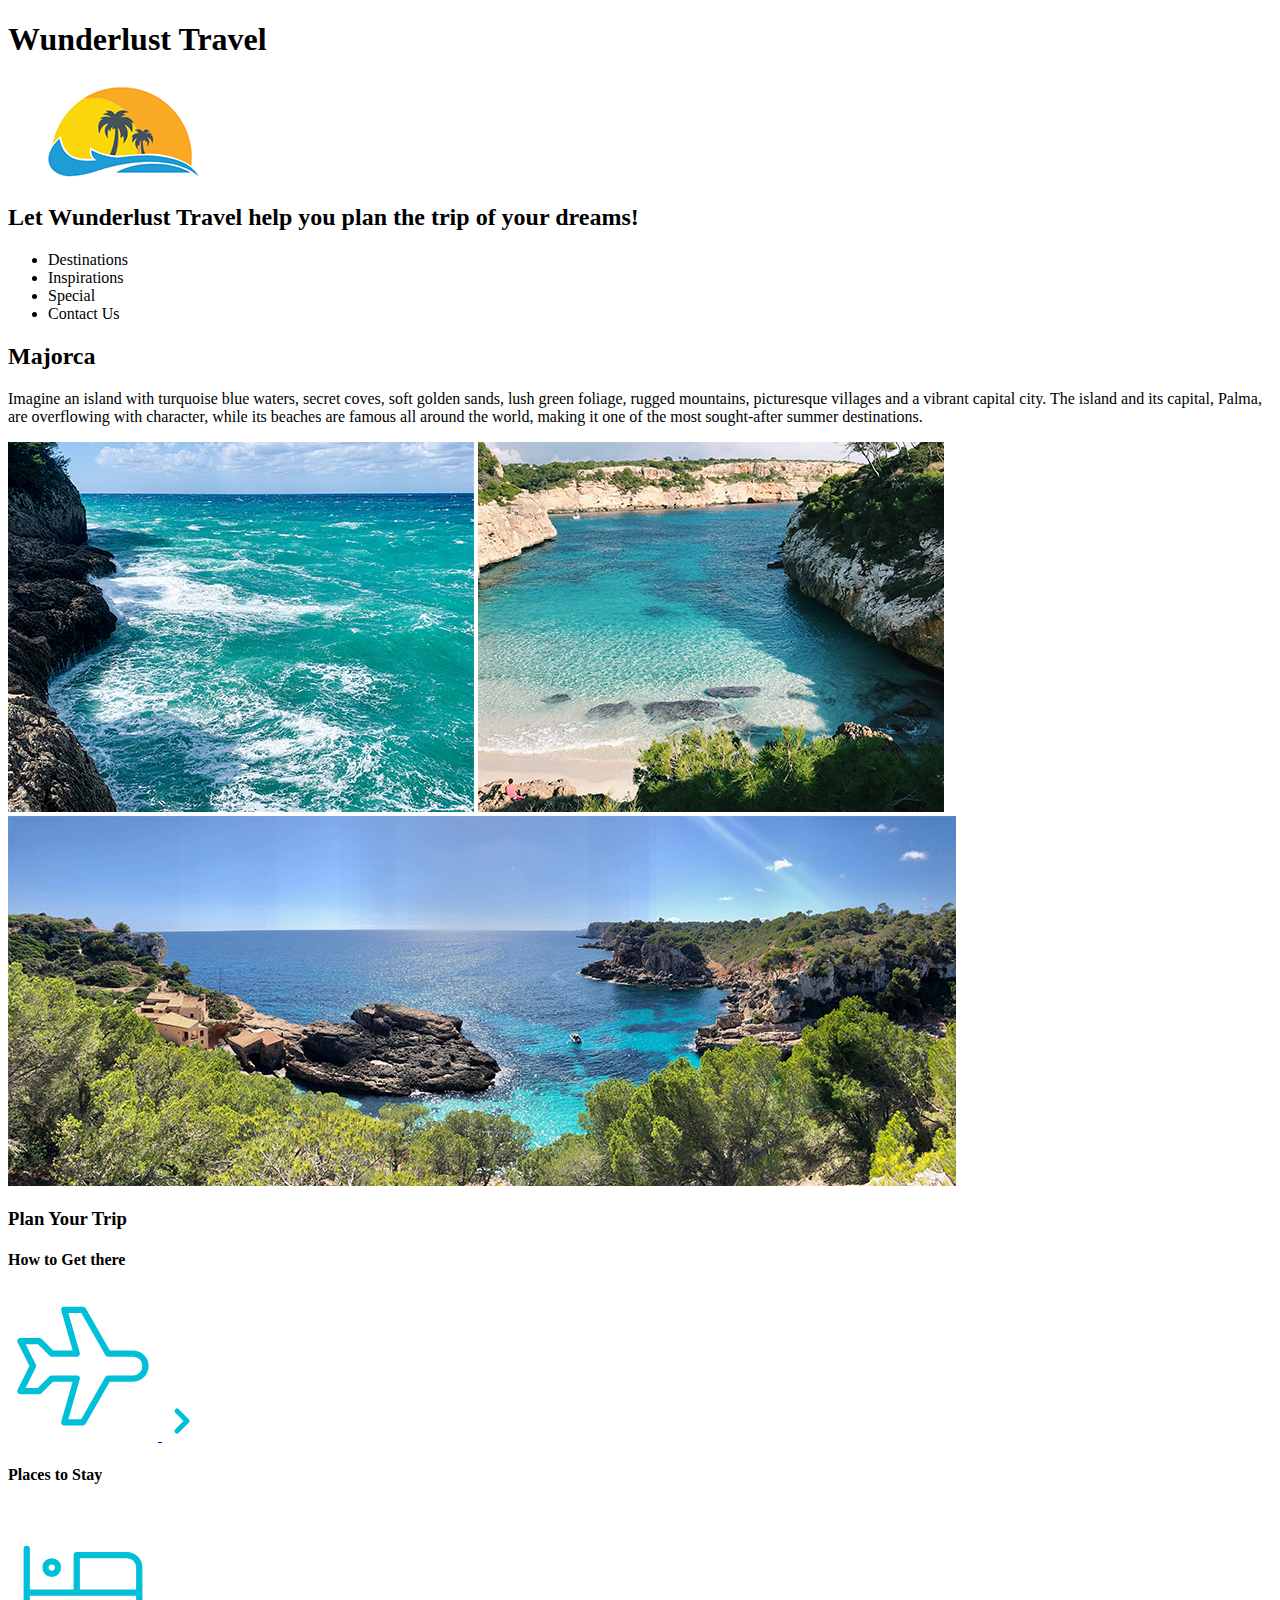
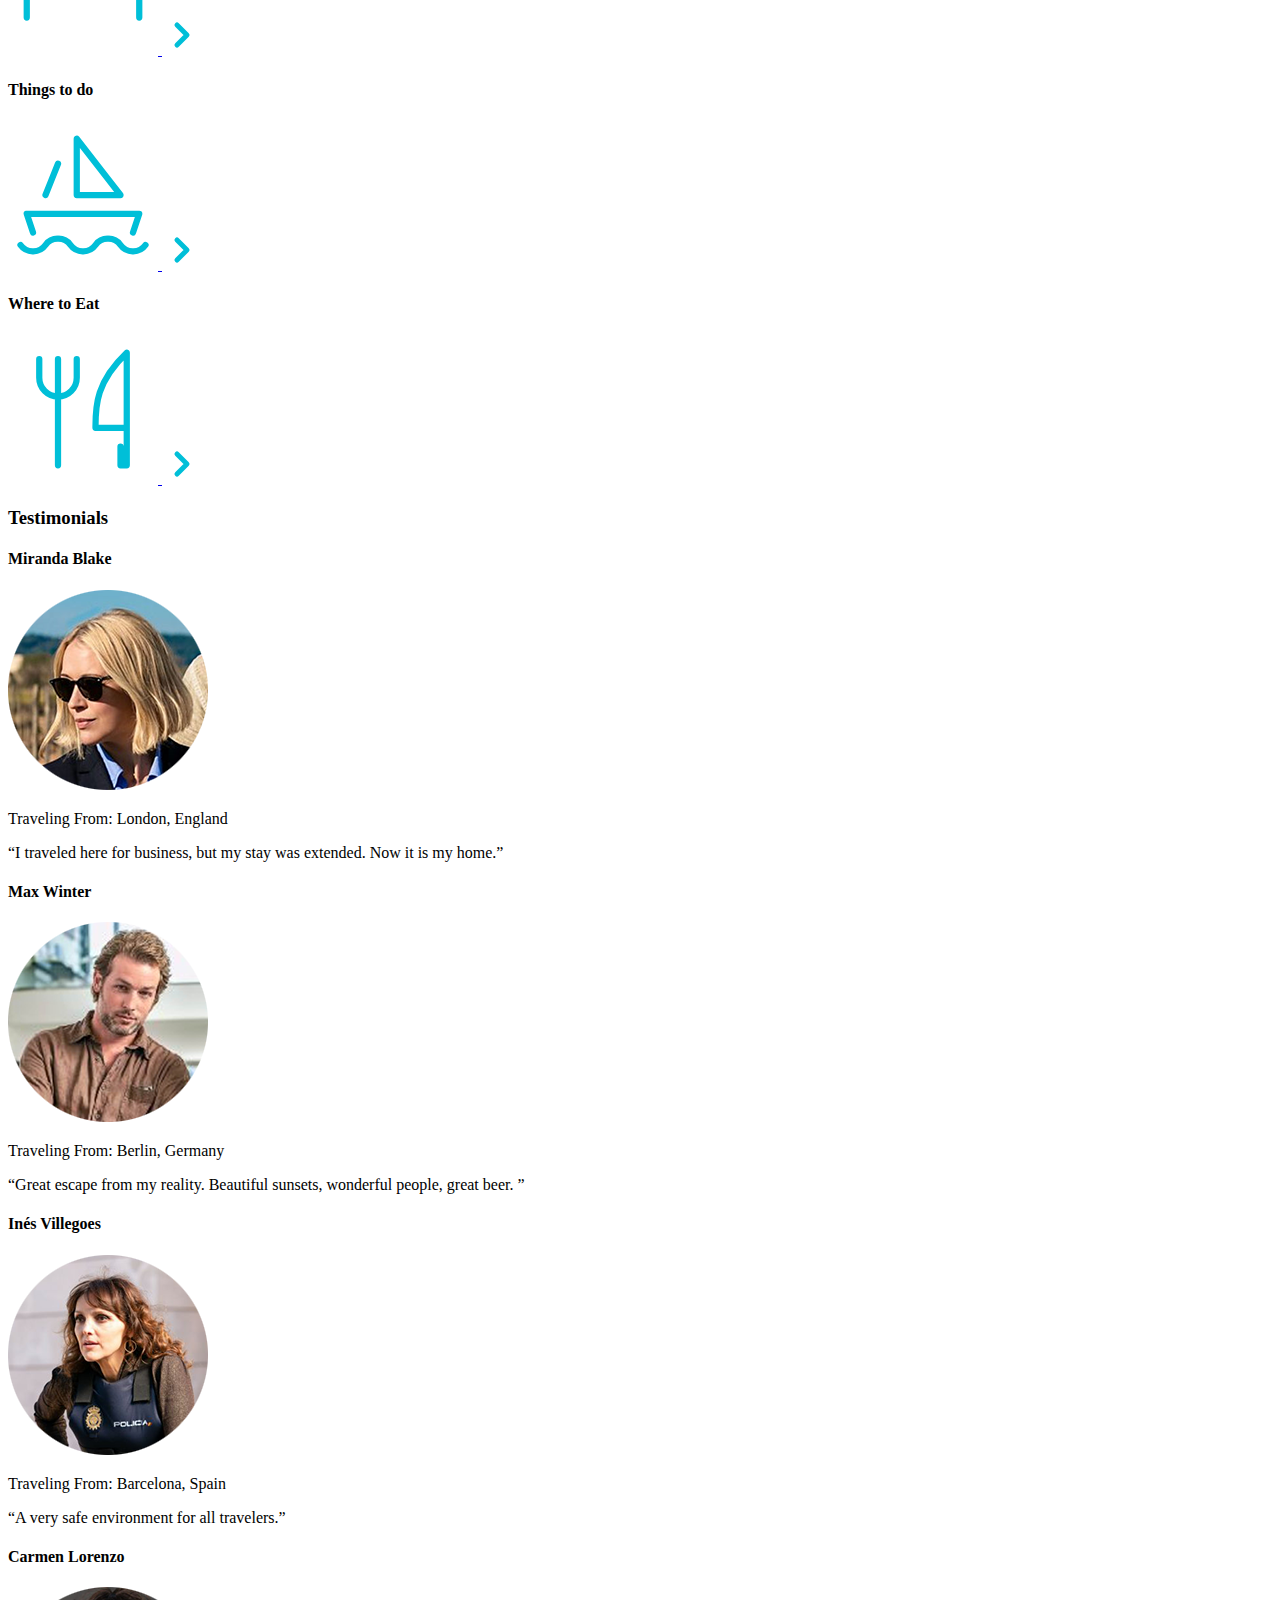
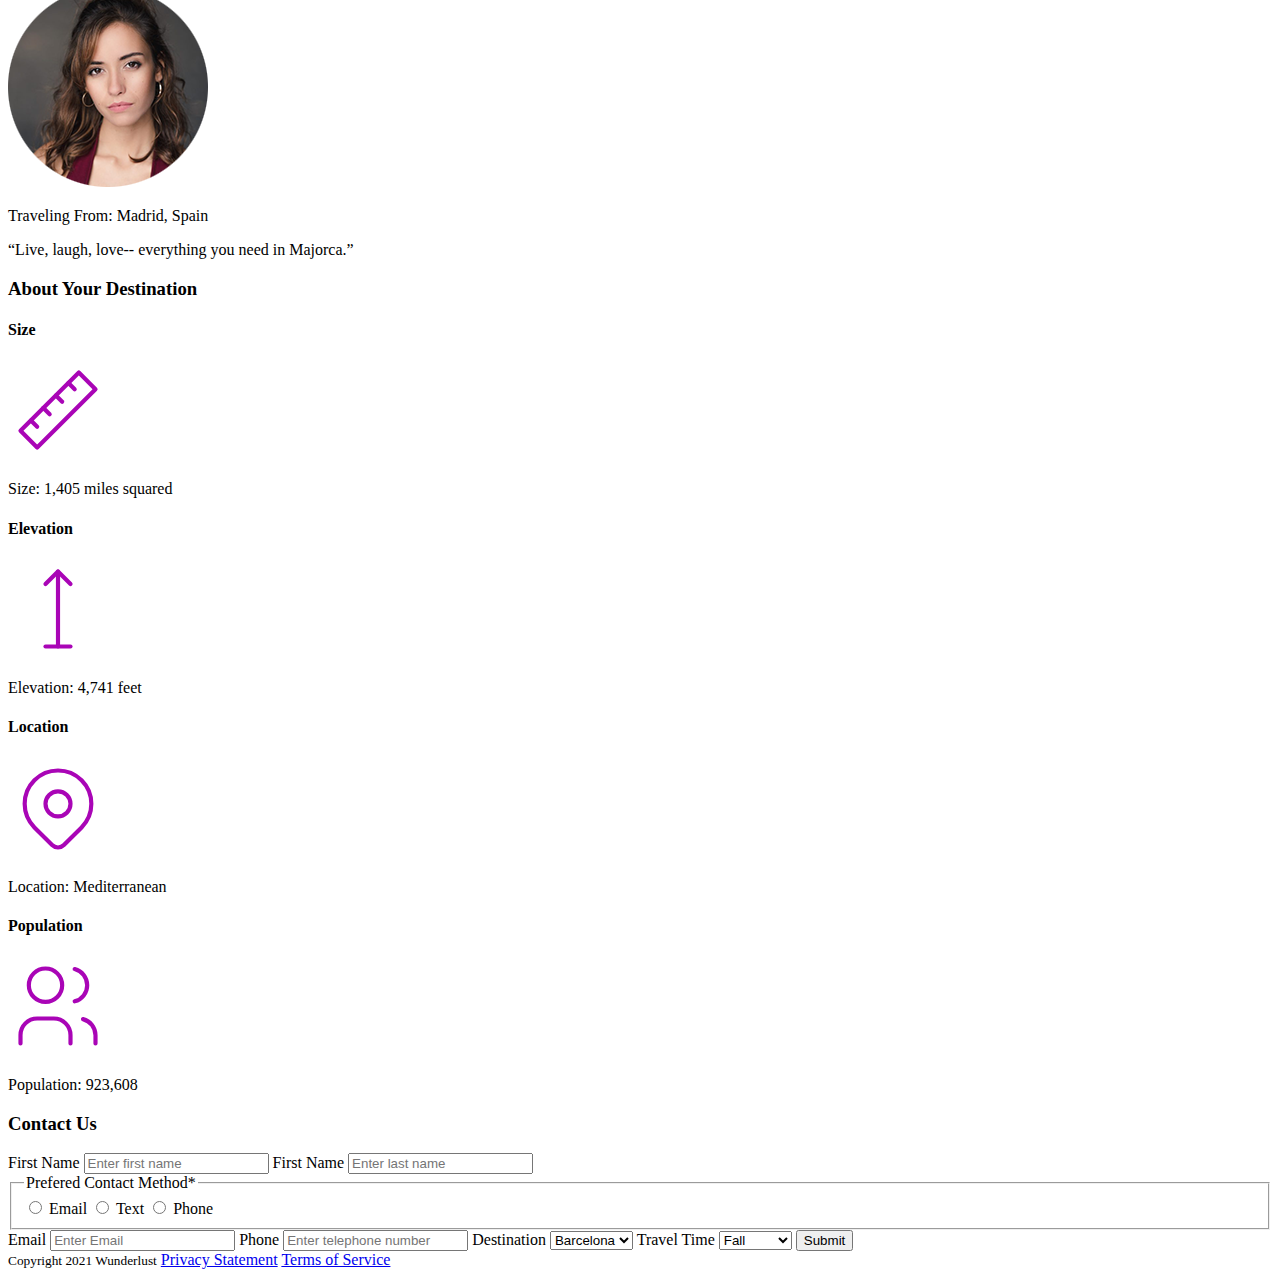
==== index.html @ b1f89a0b "Finished Assignment" ====
<!DOCTYPE html>
<html lang="en">
<head>
    <meta charset="UTF-8">
    <meta name="viewport" content="width=device-width, initial-scale=1.0">
    <title>1.1-1.3</title>
</head>
<body>
    <header>
        <h1>Wunderlust Travel </h1>
        <img src="/images/logo.png" alt="logo image">
        <h2>Let Wunderlust Travel help you plan the trip of your dreams!</h2>
        <nav>
            <ul>
                <li>Destinations</li>
                <li>Inspirations</li>
                <li>Special</li>
                <li>Contact Us</li>
            </ul>
        </nav>
    </header>
    <main>
        <section>
            <h2>Majorca</h2>
            <p>Imagine an island with turquoise blue waters, secret coves, soft golden sands, lush green foliage, rugged mountains, picturesque villages and a vibrant capital city. The island and its capital, Palma, are overflowing with character, while its beaches are famous all around the world, making it one of the most sought-after summer destinations.</p>

            <img src="/images/majorca-waves.png" alt="majorica waves">
            <img src="/images/majorca-beach.png" alt="majorica beach">
            <img src="/images/majorca-cove.png" alt="majorica cove">
        </section>

        <section>
            <h3>Plan Your Trip</h3>

            <h4>How to Get there</h4>
            <a href=”#” title="Search for flights">
            <svg xmlns="http://www.w3.org/2000/svg" class="icon icon-tabler icon-tabler-plane" width="150" height="150" viewBox="0 0 24 24" stroke-width="1" stroke="#00bfd8" fill="none" stroke-linecap="round" stroke-linejoin="round">
            <path stroke="none" d="M0 0h24v24H0z" fill="none"/>
            <path d="M16 10h4a2 2 0 0 1 0 4h-4l-4 7h-3l2 -7h-4l-2 2h-3l2 -4l-2 -4h3l2 2h4l-2 -7h3z" />
            </svg>

            
            <svg xmlns="http://www.w3.org/2000/svg" class="icon icon-tabler icon-tabler-chevron-right" width="40" height="40" viewBox="0 0 24 24" stroke-width="3" stroke="#00bfd8" fill="none" stroke-linecap="round" stroke-linejoin="round">
            <path stroke="none" d="M0 0h24v24H0z" fill="none"/>
            <polyline points="9 6 15 12 9 18" />
            </svg></a>

            <h4>Places to Stay</h4>
            <a href=”#” title="Search for Hotels">
            <svg xmlns="http://www.w3.org/2000/svg" class="icon icon-tabler icon-tabler-bed" width="150" height="150" viewBox="0 0 24 24" stroke-width="1" stroke="#00bfd8" fill="none" stroke-linecap="round" stroke-linejoin="round">
            <path stroke="none" d="M0 0h24v24H0z" fill="none"/>
            <path d="M3 7v11m0 -4h18m0 4v-8a2 2 0 0 0 -2 -2h-8v6" />
            <circle cx="7" cy="10" r="1" />
            </svg>

            
            <svg xmlns="http://www.w3.org/2000/svg" class="icon icon-tabler icon-tabler-chevron-right" width="40" height="40" viewBox="0 0 24 24" stroke-width="3" stroke="#00bfd8" fill="none" stroke-linecap="round" stroke-linejoin="round">
            <path stroke="none" d="M0 0h24v24H0z" fill="none"/>
            <polyline points="9 6 15 12 9 18" />
            </svg></a>

            <h4>Things to do</h4>
            <a href=”#” title="Search for Activities">
            <svg xmlns="http://www.w3.org/2000/svg" class="icon icon-tabler icon-tabler-sailboat" width="150" height="150" viewBox="0 0 24 24" stroke-width="1" stroke="#00bfd8" fill="none" stroke-linecap="round" stroke-linejoin="round">
            <path stroke="none" d="M0 0h24v24H0z" fill="none"/>
            <path d="M2 20a2.4 2.4 0 0 0 2 1a2.4 2.4 0 0 0 2 -1a2.4 2.4 0 0 1 2 -1a2.4 2.4 0 0 1 2 1a2.4 2.4 0 0 0 2 1a2.4 2.4 0 0 0 2 -1a2.4 2.4 0 0 1 2 -1a2.4 2.4 0 0 1 2 1a2.4 2.4 0 0 0 2 1a2.4 2.4 0 0 0 2 -1" />
            <path d="M4 18l-1 -3h18l-1 3" />
            <path d="M11 12h7l-7 -9v9" />
            <line x1="8" y1="7" x2="6" y2="12" />
            </svg>

            
            <svg xmlns="http://www.w3.org/2000/svg" class="icon icon-tabler icon-tabler-chevron-right" width="40" height="40" viewBox="0 0 24 24" stroke-width="3" stroke="#00bfd8" fill="none" stroke-linecap="round" stroke-linejoin="round">
            <path stroke="none" d="M0 0h24v24H0z" fill="none"/>
            <polyline points="9 6 15 12 9 18" />
            </svg></a>

            <h4>Where to Eat</h4>
            <a href=”#” title="Search for Restaurants">
            <svg xmlns="http://www.w3.org/2000/svg" class="icon icon-tabler icon-tabler-tools-kitchen-2" width="150" height="150" viewBox="0 0 24 24" stroke-width="1" stroke="#00bfd8" fill="none" stroke-linecap="round" stroke-linejoin="round">
            <path stroke="none" d="M0 0h24v24H0z" fill="none"/>
            <path d="M19 3v12h-5c-.023 -3.681 .184 -7.406 5 -12zm0 12v6h-1v-3m-10 -14v17m-3 -17v3a3 3 0 1 0 6 0v-3" />
            </svg>

    
            <svg xmlns="http://www.w3.org/2000/svg" class="icon icon-tabler icon-tabler-chevron-right" width="40" height="40" viewBox="0 0 24 24" stroke-width="3" stroke="#00bfd8" fill="none" stroke-linecap="round" stroke-linejoin="round">
            <path stroke="none" d="M0 0h24v24H0z" fill="none"/>
            <polyline points="9 6 15 12 9 18" />
            </svg></a>
        </section>

        <section>
            <h3>Testimonials</h3>

            <h4>Miranda Blake</h4>
            <img src="/images/miranda-blake.png" alt="Image of Miranda Blakc">
            <p>Traveling From: London, England</p>
            <p>“I traveled here for business, but my stay was extended. Now it is my home.”</p>

            <h4>Max Winter</h4>
            <img src="/images/max-winter.png" alt="Image of Max Winter">
            <p>Traveling From: Berlin, Germany</p>
            <p>“Great escape from my reality. Beautiful sunsets, wonderful people, great beer. ”</p>

            <h4>Inés Villegoes</h4>
            <img src="/images/ines-villegoes.png" alt="Image if Ines Villegoes">
            <p>Traveling From: Barcelona, Spain</p>
            <p>“A very safe environment for all travelers.”</p>


            <h4>Carmen Lorenzo</h4>
            <img src="/images/carmen-lorenzo.png" alt="Image of Carmen Lorenzo">
            <p>Traveling From: Madrid, Spain</p>
            <p>“Live, laugh, love-- everything you need in Majorca.”</p>
        </section>

        <section>
            <h3>About Your Destination</h3>
            <h4>Size</h4>
            <svg xmlns="http://www.w3.org/2000/svg" class="icon icon-tabler icon-tabler-ruler-2" width="100" height="100" viewBox="0 0 24 24" stroke-width="1" stroke="#a905b6" fill="none" stroke-linecap="round" stroke-linejoin="round">
            <path stroke="none" d="M0 0h24v24H0z" fill="none"/>
            <path d="M17 3l4 4l-14 14l-4 -4z" />
            <path d="M16 7l-1.5 -1.5" />
            <path d="M13 10l-1.5 -1.5" />
            <path d="M10 13l-1.5 -1.5" />
            <path d="M7 16l-1.5 -1.5" />
            </svg>

            <p>Size: 1,405 miles squared</p>

            <h4>Elevation</h4>
            <svg xmlns="http://www.w3.org/2000/svg" class="icon icon-tabler icon-tabler-arrow-top-bar" width="100" height="100" viewBox="0 0 24 24" stroke-width="1" stroke="#a905b6" fill="none" stroke-linecap="round" stroke-linejoin="round">
            <path stroke="none" d="M0 0h24v24H0z" fill="none"/>
            <line x1="12" y1="21" x2="12" y2="3" />
            <path d="M15 6l-3 -3l-3 3" />
            <line x1="9" y1="21" x2="15" y2="21" />
            </svg>

            <p>Elevation: 4,741 feet</p>
            <h4>Location</h4>
            <svg xmlns="http://www.w3.org/2000/svg" class="icon icon-tabler icon-tabler-map-pin" width="100" height="100" viewBox="0 0 24 24" stroke-width="1" stroke="#a905b6" fill="none" stroke-linecap="round" stroke-linejoin="round">
            <path stroke="none" d="M0 0h24v24H0z" fill="none"/>
            <circle cx="12" cy="11" r="3" />
            <path d="M17.657 16.657l-4.243 4.243a2 2 0 0 1 -2.827 0l-4.244 -4.243a8 8 0 1 1 11.314 0z" />
            </svg>
            <p>Location: Mediterranean</p>
            <h4>Population</h4>
            <svg xmlns="http://www.w3.org/2000/svg" class="icon icon-tabler icon-tabler-users" width="100" height="100" viewBox="0 0 24 24" stroke-width="1" stroke="#a905b6" fill="none" stroke-linecap="round" stroke-linejoin="round">
            <path stroke="none" d="M0 0h24v24H0z" fill="none"/>
            <circle cx="9" cy="7" r="4" />
            <path d="M3 21v-2a4 4 0 0 1 4 -4h4a4 4 0 0 1 4 4v2" />
            <path d="M16 3.13a4 4 0 0 1 0 7.75" />
            <path d="M21 21v-2a4 4 0 0 0 -3 -3.85" />
            </svg>

            <p>Population: 923,608</p>
        </section>
        <section>
            <h3>Contact Us</h3>
            <form>
                <label for="fName">First Name</label>
                <input id="fName" placeholder="Enter first name" required/>

                <label for="lName">First Name</label>
                <input id="lName" placeholder="Enter last name" required/>

                <fieldset>
                    <legend for="preferedSelection">Prefered Contact Method<span class="required">*</span></legend>
                    <input type="radio" id="prefEmail">
                    <label for="prefEmail">Email</label>
                    <input type="radio" id="prefText">
                    <label for="prefText">Text</label>
                    <input type="radio" id="prefPhone">
                    <label for="prefPhone">Phone</label>
                </fieldset>

                <label for="email">Email</label>
	            <input id="email" placeholder="Enter Email" required>
                
                <label for="phone">Phone</label>
	            <input id="phone" placeholder="Enter telephone number" required>

                <label for="destination">Destination</label>
                <select id="destination" name="destination">
                    <option value="barcelona">Barcelona</option>
                    <option value="granada">Granada</option>
                    <option value="ibiza">Ibiza</option>
                    <option value="madrid">Madrid</option>
                    <option value="majorca">Majorca</option>
                    <option value="seville">Seville</option>
                    <option value="tenerife">Tenerife</option>
                    <option value="valencia">Valencia</option>
                </select>

                <label for="travelTime">Travel Time</label>
                <select id="travelTime" name="travelTime">
                    <option value="fall">Fall</option>
                    <option value="winter">Winter</option>
                    <option value="spring">Spring</option>
                    <option value="summer">Summer</option>
                    <option value="flexible">Flexible</option>
                </select>

                <input type="submit"></input>
    

            <!-- First Name (Enter first name)
            Last Name (Enter last name) -->

            <!-- Contact Method (Email, Text, Phone)
            Email Address (Enter Email)
            Phone Number (Enter telephone number) -->

            <!-- Destination (Barcelona, Granada, Ibiza, Madrid, Majorca, Seville, Tenerife, Valencia) -->
            <!-- Travel Time (Fall, Winter, Spring, Summer, Flexible) -->
            </form>
        </section>
    </main>
    <footer>
        <small>Copyright 2021 Wunderlust</small>
        <a href="#">Privacy Statement</a>
        <a href="#">Terms of Service</a>
    </footer>

</body>
</html>
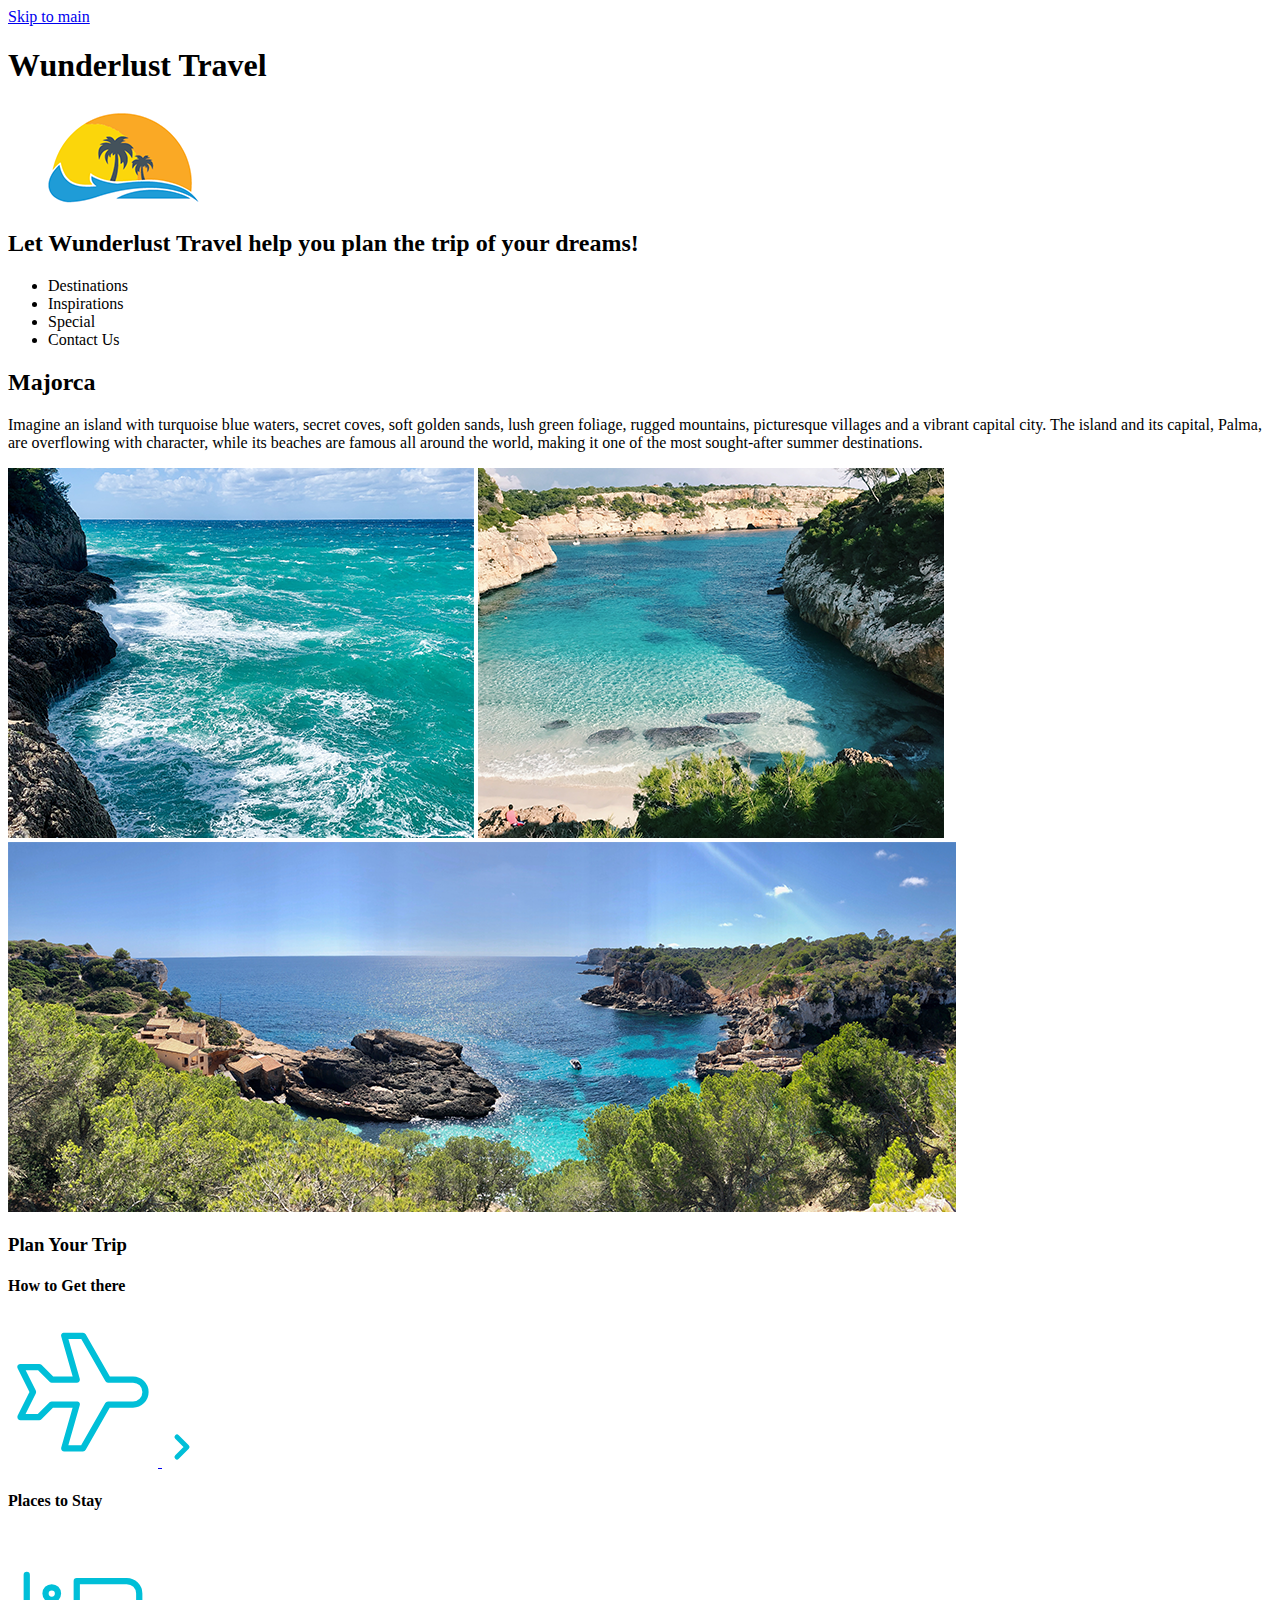
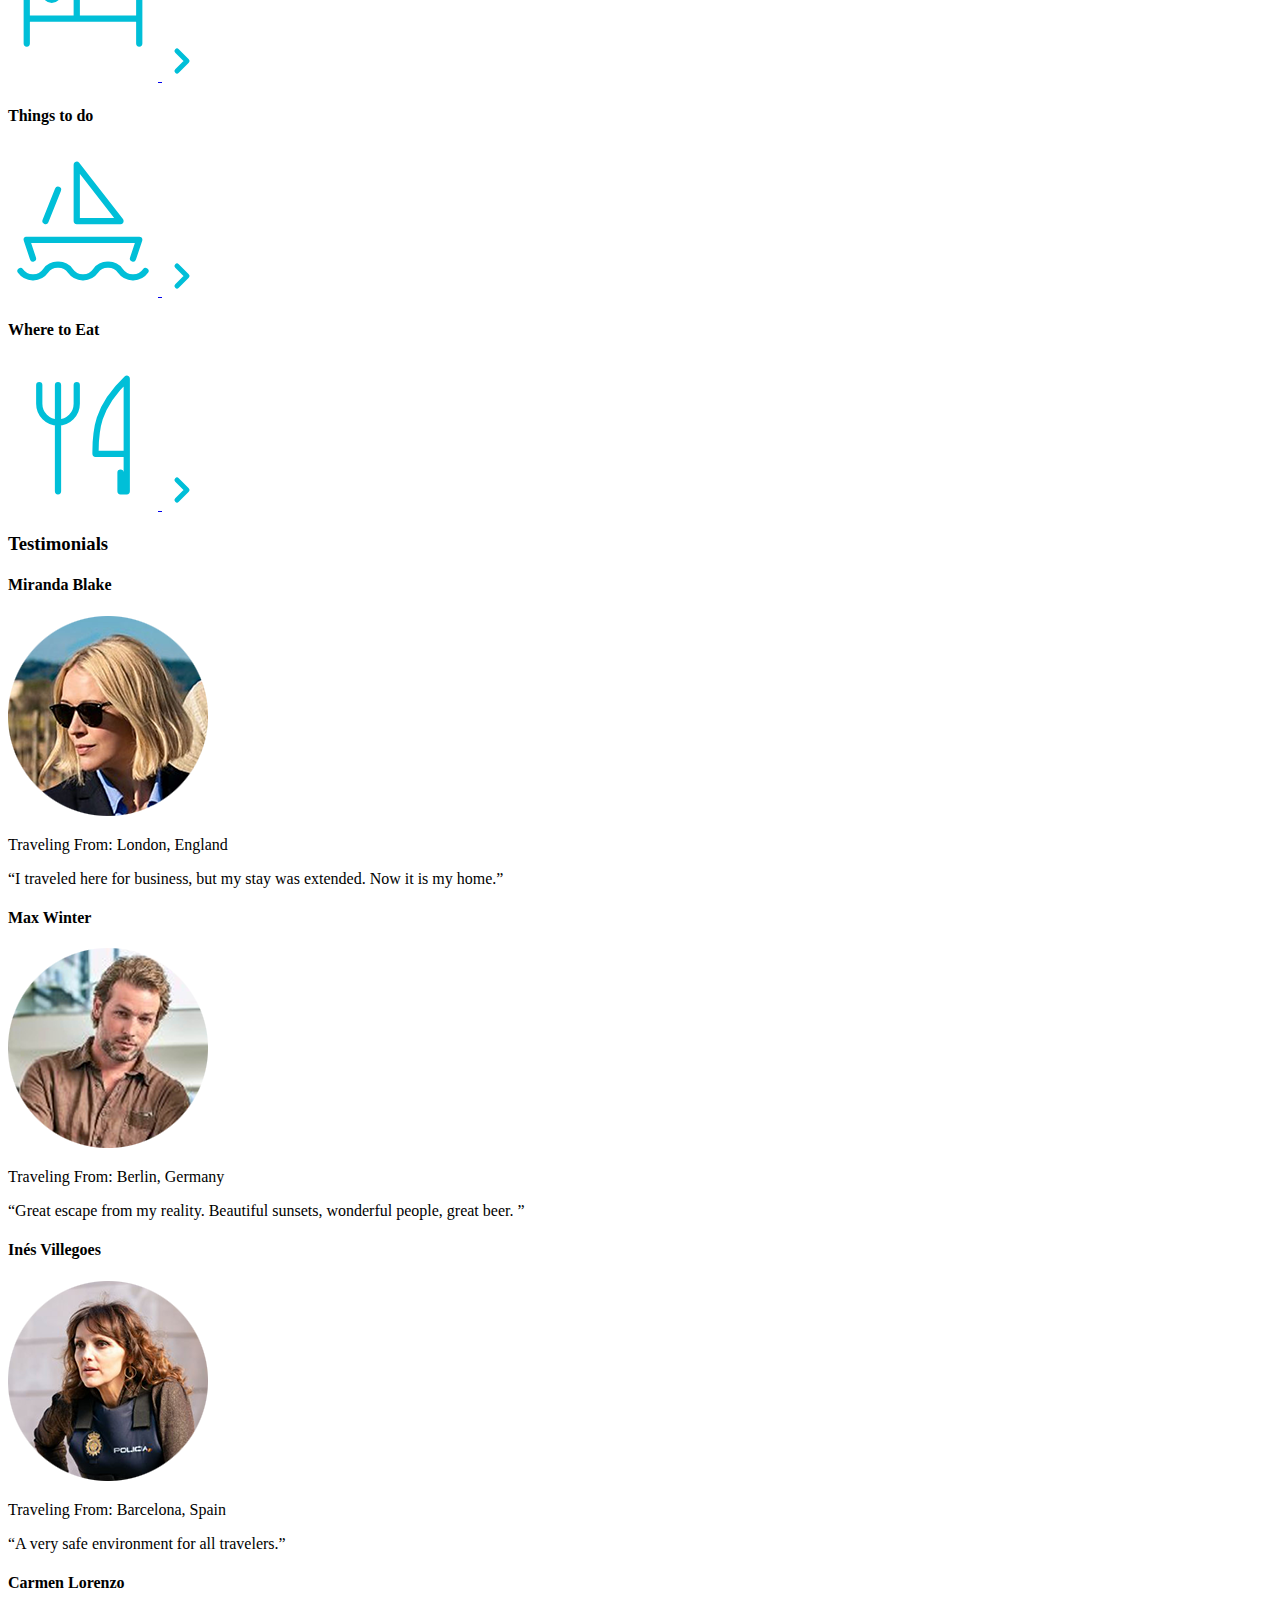
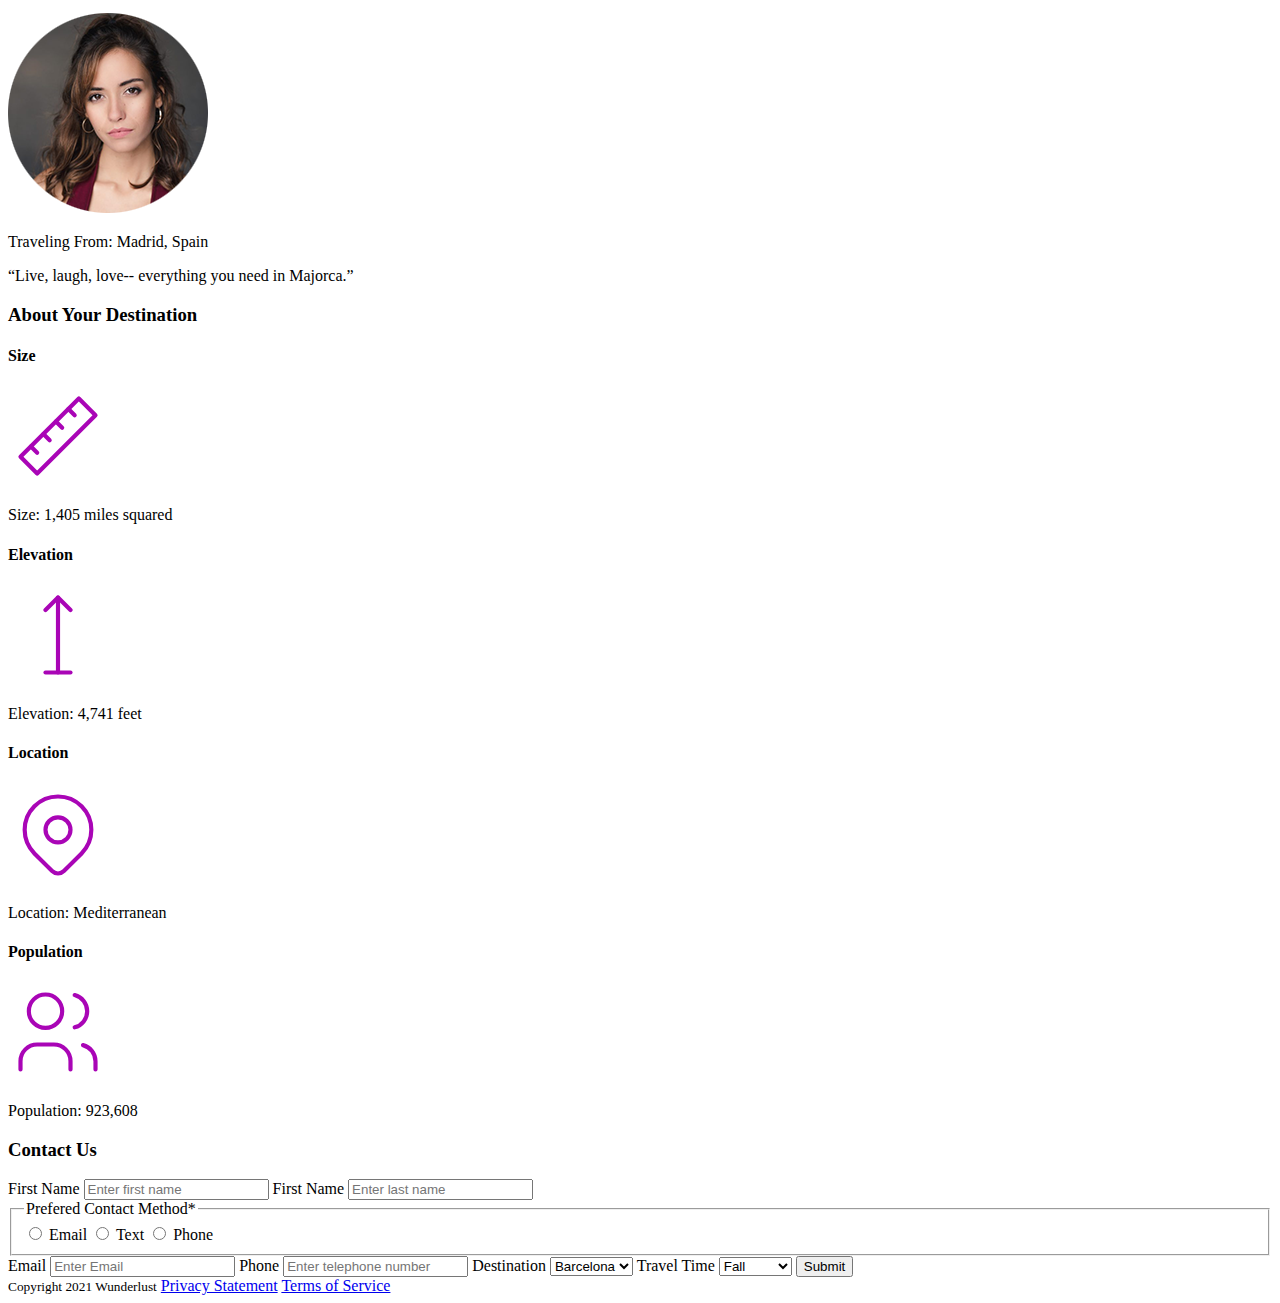
==== commit c73be5aa: "Added Skip to main" ====
--- a/index.html
+++ b/index.html
@@ -6,6 +6,9 @@
     <title>1.1-1.3</title>
 </head>
 <body>
+    <a class="skip-to-content-link" href="#main">
+		Skip to main
+	</a>
     <header>
         <h1>Wunderlust Travel </h1>
         <img src="/images/logo.png" alt="logo image">
@@ -159,10 +162,10 @@
             <h3>Contact Us</h3>
             <form>
                 <label for="fName">First Name</label>
-                <input id="fName" placeholder="Enter first name" required/>
+                <input id="fName" placeholder="Enter first name" required>
 
                 <label for="lName">First Name</label>
-                <input id="lName" placeholder="Enter last name" required/>
+                <input id="lName" placeholder="Enter last name" required>
 
                 <fieldset>
                     <legend for="preferedSelection">Prefered Contact Method<span class="required">*</span></legend>
@@ -201,7 +204,7 @@
                     <option value="flexible">Flexible</option>
                 </select>
 
-                <input type="submit"></input>
+                <input type="submit">
     
 
             <!-- First Name (Enter first name)
